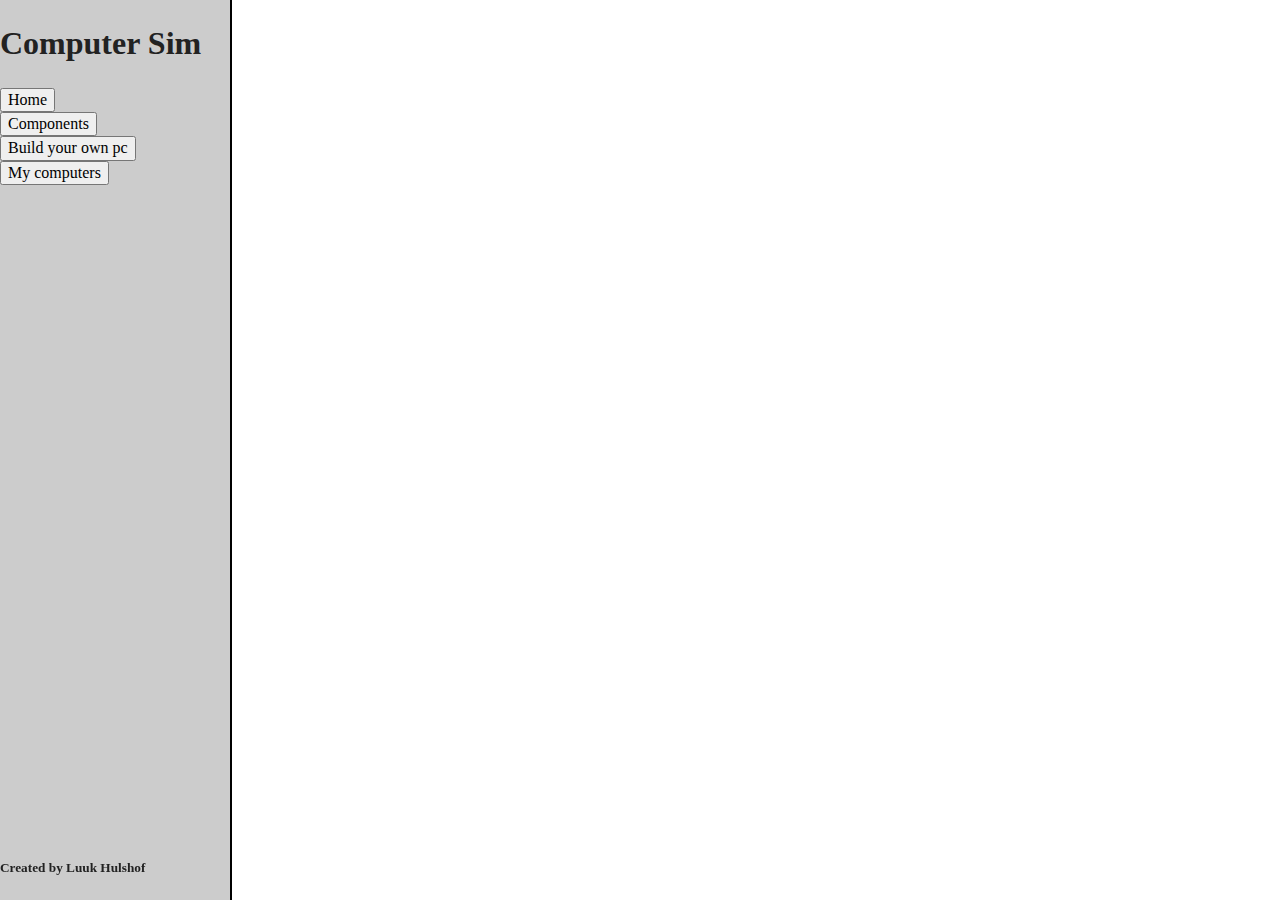
==== html/components.html @ c1c994e0 "Initial commit" ====
<!DOCTYPE html>
<html lang="en">
<head>

  <script type="module" defer src="../js/components.js"></script>
  <script type="module" defer src="../js/dataReceiver.js"></script>

  <meta charset="UTF-8">
  <title>Components</title>

  <link rel="stylesheet" href="../css/normalize.css">
  <link rel="stylesheet" href="../css/main.css">
  <link rel="stylesheet" href="../css/style.css">
</head>
<body>
<div class="container">
  <aside class="sidebar">
    <h1>Computer Sim</h1>
    <div class="buttons">
      <button type="button" onclick="location.href='index.html'">Home</button>
      <div class="dropdown">
        <button type="button" onclick="location.href='components.html'"> Components</button>
        <div class="componentTypes">
          <a href="components.html?component=GPU">GPU</a>
          <a href="components.html?component=CPU">CPU</a>
          <a href="components.html?component=MOTHERBOARD">MOTHERBOARD</a>
          <a href="components.html?component=PSU">PSU</a>
          <a href="components.html?component=COOLER">COOLER</a>
          <a href="components.html?component=RAM">RAM</a>
          <a href="components.html?component=STORAGE">STORAGE</a>
        </div>
      </div>
      <button type="button" onclick="location.href='computer_creating.html'">Build your own pc</button>
      <button type="button" onclick="location.href='computers.html'">My computers</button>
    </div>
  </aside>

  <div>
    <ul id="items">

    </ul>
  </div>
</div>

<footer>
  <h5>Created by Luuk Hulshof</h5>
</footer>

</body>
</html>
---- css/main.css ----
/*! HTML5 Boilerplate v8.0.0 | MIT License | https://html5boilerplate.com/ */

/* main.css 2.1.0 | MIT License | https://github.com/h5bp/main.css#readme */
/*
 * What follows is the result of much research on cross-browser styling.
 * Credit left inline and big thanks to Nicolas Gallagher, Jonathan Neal,
 * Kroc Camen, and the H5BP dev community and team.
 */

/* ==========================================================================
   Base styles: opinionated defaults
   ========================================================================== */

html {
  color: #222;
  font-size: 1em;
  line-height: 1.4;
}

/*
 * Remove text-shadow in selection highlight:
 * https://twitter.com/miketaylr/status/12228805301
 *
 * Vendor-prefixed and regular ::selection selectors cannot be combined:
 * https://stackoverflow.com/a/16982510/7133471
 *
 * Customize the background color to match your design.
 */

::-moz-selection {
  background: #b3d4fc;
  text-shadow: none;
}

::selection {
  background: #b3d4fc;
  text-shadow: none;
}

/*
 * A better looking default horizontal rule
 */

hr {
  display: block;
  height: 1px;
  border: 0;
  border-top: 1px solid #ccc;
  margin: 1em 0;
  padding: 0;
}

/*
 * Remove the gap between audio, canvas, iframes,
 * images, videos and the bottom of their containers:
 * https://github.com/h5bp/html5-boilerplate/issues/440
 */

audio,
canvas,
iframe,
img,
svg,
video {
  vertical-align: middle;
}

/*
 * Remove default fieldset styles.
 */

fieldset {
  border: 0;
  margin: 0;
  padding: 0;
}

/*
 * Allow only vertical resizing of textareas.
 */

textarea {
  resize: vertical;
}

/* ==========================================================================
   Author's custom styles
   ========================================================================== */

/* ==========================================================================
   Helper classes
   ========================================================================== */

/*
 * Hide visually and from screen readers
 */

.hidden,
[hidden] {
  display: none !important;
}

/*
 * Hide only visually, but have it available for screen readers:
 * https://snook.ca/archives/html_and_css/hiding-content-for-accessibility
 *
 * 1. For long content, line feeds are not interpreted as spaces and small width
 *    causes content to wrap 1 word per line:
 *    https://medium.com/@jessebeach/beware-smushed-off-screen-accessible-text-5952a4c2cbfe
 */

.sr-only {
  border: 0;
  clip: rect(0, 0, 0, 0);
  height: 1px;
  margin: -1px;
  overflow: hidden;
  padding: 0;
  position: absolute;
  white-space: nowrap;
  width: 1px;
  /* 1 */
}

/*
 * Extends the .sr-only class to allow the element
 * to be focusable when navigated to via the keyboard:
 * https://www.drupal.org/node/897638
 */

.sr-only.focusable:active,
.sr-only.focusable:focus {
  clip: auto;
  height: auto;
  margin: 0;
  overflow: visible;
  position: static;
  white-space: inherit;
  width: auto;
}

/*
 * Hide visually and from screen readers, but maintain layout
 */

.invisible {
  visibility: hidden;
}

/*
 * Clearfix: contain floats
 *
 * For modern browsers
 * 1. The space content is one way to avoid an Opera bug when the
 *    `contenteditable` attribute is included anywhere else in the document.
 *    Otherwise it causes space to appear at the top and bottom of elements
 *    that receive the `clearfix` class.
 * 2. The use of `table` rather than `block` is only necessary if using
 *    `:before` to contain the top-margins of child elements.
 */

.clearfix::before,
.clearfix::after {
  content: " ";
  display: table;
}

.clearfix::after {
  clear: both;
}

/* ==========================================================================
   EXAMPLE Media Queries for Responsive Design.
   These examples override the primary ('mobile first') styles.
   Modify as content requires.
   ========================================================================== */

@media only screen and (min-width: 35em) {
  /* Style adjustments for viewports that meet the condition */
}

@media print,
  (-webkit-min-device-pixel-ratio: 1.25),
  (min-resolution: 1.25dppx),
  (min-resolution: 120dpi) {
  /* Style adjustments for high resolution devices */
}

/* ==========================================================================
   Print styles.
   Inlined to avoid the additional HTTP request:
   https://www.phpied.com/delay-loading-your-print-css/
   ========================================================================== */

@media print {
  *,
  *::before,
  *::after {
    background: #fff !important;
    color: #000 !important;
    /* Black prints faster */
    box-shadow: none !important;
    text-shadow: none !important;
  }

  a,
  a:visited {
    text-decoration: underline;
  }

  a[href]::after {
    content: " (" attr(href) ")";
  }

  abbr[title]::after {
    content: " (" attr(title) ")";
  }

  /*
   * Don't show links that are fragment identifiers,
   * or use the `javascript:` pseudo protocol
   */
  a[href^="#"]::after,
  a[href^="javascript:"]::after {
    content: "";
  }

  pre {
    white-space: pre-wrap !important;
  }

  pre,
  blockquote {
    border: 1px solid #999;
    page-break-inside: avoid;
  }

  /*
   * Printing Tables:
   * https://web.archive.org/web/20180815150934/http://css-discuss.incutio.com/wiki/Printing_Tables
   */
  thead {
    display: table-header-group;
  }

  tr,
  img {
    page-break-inside: avoid;
  }

  p,
  h2,
  h3 {
    orphans: 3;
    widows: 3;
  }

  h2,
  h3 {
    page-break-after: avoid;
  }
}
---- css/style.css ----
body{
  height: 100%;
}

html{
  height: 100%;
}

.container{
  background-color: #fff;
  margin: 0 auto;
  display: grid;
  height: 100%;
  grid-template-columns: 1fr 3fr;
  grid-template-areas:
        "sidebar main"
        "footer footer";
  grid-gap: 50px;
}

header{
  grid-area: header;
  display: grid;
  grid-template-columns: 1fr 1fr;
}

.sidebar{
  margin: 0;
  display: flex;
  flex-direction: column;
  width: 230px;
  min-height: 100%;
  height: 100vh;
  align-items: stretch;
  background-color: #cccccc;
  border-right: 2px solid black;
}

.componentTypes{
  display: none;
  background-color: #b3d4fc;
  border-color: black;
  border-width: 10px;
  text-align: center;
}

a{
  color: black;
}

a:active{
  color: grey;
}

.welcome-screen{
  display: grid;
  text-align: center;
}


.dropdown:hover > .componentTypes{
  display: flex;
  flex-direction: column;
  margin-left: 97px;
  margin-top: -24.5px;
  position: absolute;
}

footer{
  position: fixed;
  bottom: 0;
  width: max-content;
}

#items{
  display: flex;
  flex-direction: row;
  flex-wrap: wrap;
  overflow: hidden;

}
#items > li{
  display: flex;
  flex-direction: column;
  height: 150px;
  width: 150px;
  border: black solid 2px;
  overflow: hidden;
}

.itemButton{
  margin-top: 5px;
  width: 60px;
  margin-left: 90px;
}

.prices{
  margin-top: 75px;
  margin-left: 110px;
}

.components{
  display: none;

}

.dropdown:hover > .components{
  display: flex;
}


.selectionComponents{
  display: grid;
  border: black solid 2px;
  margin: auto;
  width: 50%;
  padding: 10px;
}

.selectionComponents > label{
  height: 400px;
  overflow: scroll;
}

.selectionComponents > label > div > select{
  display: grid;
  width: 100px;
}

.addComponent{
  position: relative;
}



#createButton{
  display: grid;
  padding: 10px;
  margin: 10px auto auto;
}


.computer_building{
  display: none;
}

#computer_items{
  position: absolute;
  right: 10px;
  bottom: 10px;
  width: 50%;
  margin: auto;
  border: 3px solid black;
  padding: 10px;
  z-index: 1;
  text-align: center;
}

#computer_items > ul{
  display: flex;
  height: 100px;
  width: content-box;
  flex-direction: column;
  flex-wrap: wrap;
  overflow: scroll;
  justify-content: center;
}

#computer_items > ul > li{
  padding-right: 70px;
}

#done_button{
  width: 100px;
  height: 50px;
}

#computer_case{
  z-index: 1;
  text-align: center;
  overflow: clip;
  background-image: url(/visual/computer_case.png);
  background-repeat: no-repeat;
  background-size: contain;
  width: 600px;
  height: 400px;
}

#computer_text {
  display: flex;
  flex-wrap: wrap;
  flex-direction: column;
  position: relative;
  top: 10%;
  left: 10%;
  width: 80%;
  height: 80%;
}


.draggable{
  cursor: move;
}

#dropped{
  width: 200px;
  height: 100px;
}

.save_panel{
  text-align: left;
  padding-left: 10px;
  z-index: 10;
  overflow: scroll;
  position: absolute;
  margin-left: auto;
  margin-right: auto;
  background-color: #b3d4fc;
  height: 300px;
  width: 500px;
  top: 30%;
  left: 40%;
  display: none;

}

#close_panel{
  position: absolute;
  top: 0;
  right: 0;
}

#computers{
  display: flex;
  flex-direction: row;
  flex-wrap: wrap;
  overflow: hidden;
}
#computers > li{
  position: relative;
  display: flex;
  flex-direction: column;
  margin-right: 30px;
  margin-bottom: 10px;
  height: 250px;
  width: 300px;
  background-image: url(/visual/computer_case.png);
  background-repeat: no-repeat;
  background-size: contain;
  border: black solid 2px;
  overflow: hidden;
}

.detailsComputer{
  width: 60px;
  position: absolute;
  bottom: 0;
  right: 0;
}

.computerName{
  position: absolute;
  bottom: 0;
  left: 0;
}

#details_panel{
  top: 200px;
  left: 40%;
  z-index: 10;
  position: fixed;
  background-color: #b3d4fc;
  height: 300px;
  width: 500px;
  display: none;
}

.invisible_Comp{
  display: none;
}

#components{
  position: absolute;
  height: 50%;
  width: 40%;
  right: 0;
  bottom: 25%;
  overflow: scroll;
}

#components > li{

}

#edit_computer{
  position: absolute;
  bottom: 0;
  left: 0;
}
#delete_computer{
  position: absolute;
  bottom: 0;
  right: 0;
}
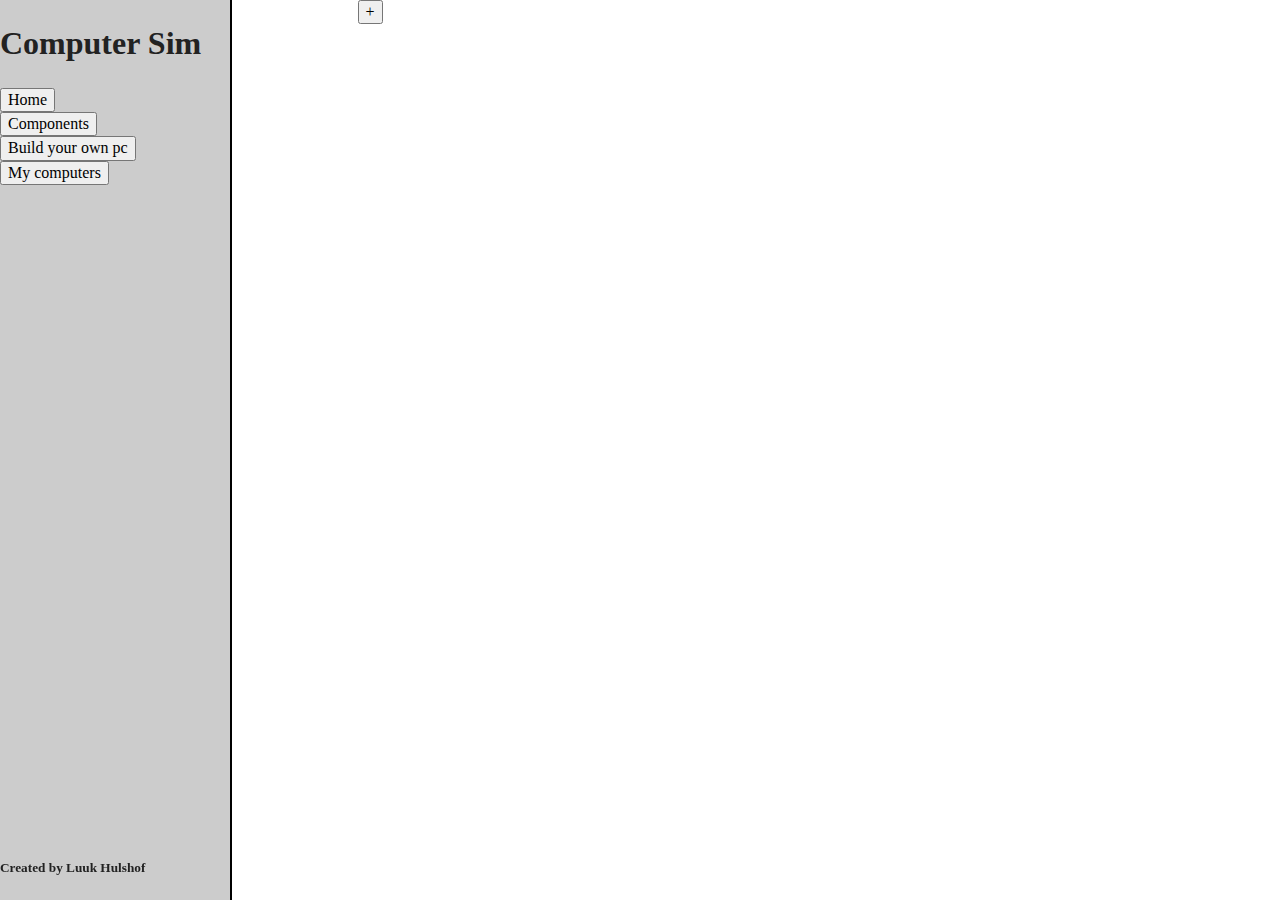
==== commit 6dc2ae13: "Fixed computer creating and added component creating" ====
--- a/html/components.html
+++ b/html/components.html
@@ -4,6 +4,7 @@
 
   <script type="module" defer src="../js/components.js"></script>
   <script type="module" defer src="../js/dataReceiver.js"></script>
+  <script type="module" defer src="../js/main.js"></script>
 
   <meta charset="UTF-8">
   <title>Components</title>
@@ -20,12 +21,12 @@
       <button type="button" onclick="location.href='index.html'">Home</button>
       <div class="dropdown">
         <button type="button" onclick="location.href='components.html'"> Components</button>
-        <div class="componentTypes">
+        <div id="componentTypes">
           <a href="components.html?component=GPU">GPU</a>
           <a href="components.html?component=CPU">CPU</a>
           <a href="components.html?component=MOTHERBOARD">MOTHERBOARD</a>
           <a href="components.html?component=PSU">PSU</a>
-          <a href="components.html?component=COOLER">COOLER</a>
+          <a href="components.html?component=COOLING">COOLING</a>
           <a href="components.html?component=RAM">RAM</a>
           <a href="components.html?component=STORAGE">STORAGE</a>
         </div>
@@ -36,10 +37,29 @@
   </aside>
 
   <div>
+    <button id="add_component">+</button>
     <ul id="items">
 
     </ul>
   </div>
+</div>
+
+</div>
+<form class="save_panel" id="save_panel">
+  <button type="button" id="close_panel">X</button>
+  <h3 id="component_header">Adding new component</h3>
+  <label for="component_name">Component name: </label><br>
+  <input type="text" id="component_name" name="component_name" placeholder="Insert name here"><br>
+  <div id="component_type">Component type: </div>
+  <label for="component_price">Component price: </label><br>
+  <input type="text" id="component_price" name="component_price" placeholder="Insert price here"><br>
+
+
+
+  <button type="button" id="save_button">Save</button>
+  <button type="button" id="edit_button">Edit</button>
+  <button type="button" id="delete_button">Delete</button>
+</form>
 </div>
 
 <footer>
--- a/css/style.css
+++ b/css/style.css
@@ -37,7 +37,7 @@
   border-right: 2px solid black;
 }
 
-.componentTypes{
+#componentTypes{
   display: none;
   background-color: #b3d4fc;
   border-color: black;
@@ -59,7 +59,7 @@
 }
 
 
-.dropdown:hover > .componentTypes{
+.dropdown:hover > #componentTypes{
   display: flex;
   flex-direction: column;
   margin-left: 97px;
@@ -172,6 +172,11 @@
 }
 
 #done_button{
+  width: 100px;
+  height: 50px;
+}
+
+#back_button{
   width: 100px;
   height: 50px;
 }
@@ -212,7 +217,6 @@
   text-align: left;
   padding-left: 10px;
   z-index: 10;
-  overflow: scroll;
   position: absolute;
   margin-left: auto;
   margin-right: auto;
@@ -251,6 +255,10 @@
   border: black solid 2px;
   overflow: hidden;
 }
+#error_message{
+  display: none;
+  color: red;
+}
 
 .detailsComputer{
   width: 60px;
@@ -289,6 +297,7 @@
   overflow: scroll;
 }
 
+
 #components > li{
 
 }
@@ -303,3 +312,31 @@
   bottom: 0;
   right: 0;
 }
+
+#done_items{
+  display: flex;
+  flex-flow: column;
+  width: 300px;
+  height: 105px;
+  overflow: scroll;
+}
+
+#save_button{
+  position: absolute;
+  bottom: 0;
+  left: 0;
+}
+
+#edit_button{
+  display: none;
+  position: absolute;
+  bottom: 0;
+  left: 0;
+}
+
+#delete_button{
+  display: none;
+  position: absolute;
+  bottom: 0;
+  right: 0;
+}
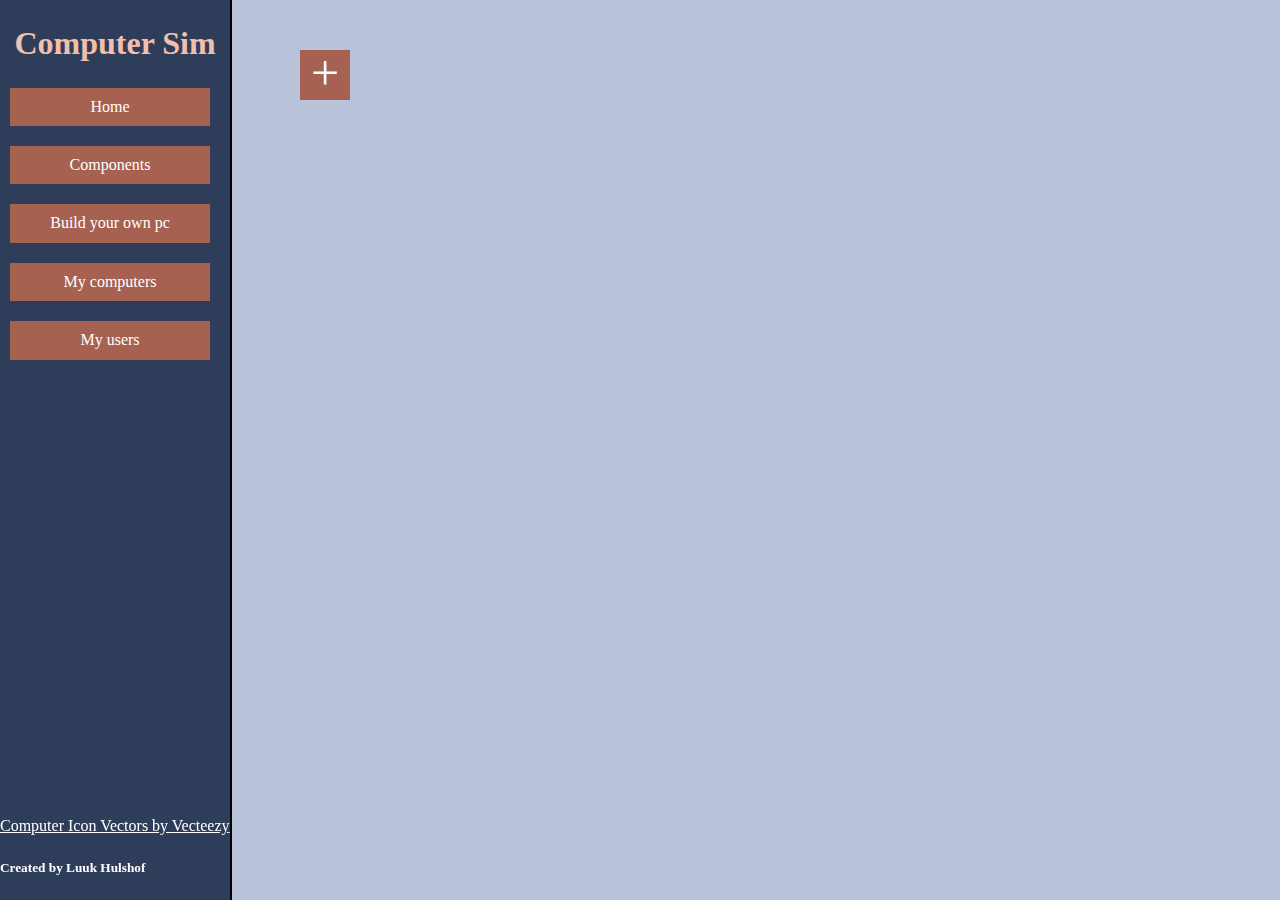
==== commit 3abc7978: "Delete components while inside computer" ====
--- a/html/components.html
+++ b/html/components.html
@@ -12,32 +12,35 @@
   <link rel="stylesheet" href="../css/normalize.css">
   <link rel="stylesheet" href="../css/main.css">
   <link rel="stylesheet" href="../css/style.css">
+
+  <link rel="icon" href="../visual/computericon.jpg">
 </head>
 <body>
 <div class="container">
   <aside class="sidebar">
-    <h1>Computer Sim</h1>
+    <h1 style="font-family: Consolas,serif" id="computerwebsite_header">Computer Sim</h1>
     <div class="buttons">
-      <button type="button" onclick="location.href='index.html'">Home</button>
+      <button style="font-family: Consolas,serif" class="main_button" type="button" onclick="location.href='index.html'">Home</button>
       <div class="dropdown">
-        <button type="button" onclick="location.href='components.html'"> Components</button>
+        <button style="font-family: Consolas,serif" class="main_button" type="button" onclick="location.href='components.html'"> Components</button>
         <div id="componentTypes">
-          <a href="components.html?component=GPU">GPU</a>
-          <a href="components.html?component=CPU">CPU</a>
-          <a href="components.html?component=MOTHERBOARD">MOTHERBOARD</a>
-          <a href="components.html?component=PSU">PSU</a>
-          <a href="components.html?component=COOLING">COOLING</a>
-          <a href="components.html?component=RAM">RAM</a>
-          <a href="components.html?component=STORAGE">STORAGE</a>
+          <a style="font-family: Consolas,serif" href="components.html?component=GPU">GPU</a>
+          <a style="font-family: Consolas,serif" href="components.html?component=CPU">CPU</a>
+          <a style="font-family: Consolas,serif" href="components.html?component=MOTHERBOARD">MOTHERBOARD</a>
+          <a style="font-family: Consolas,serif" href="components.html?component=PSU">PSU</a>
+          <a style="font-family: Consolas,serif" href="components.html?component=COOLING">COOLER</a>
+          <a style="font-family: Consolas,serif" href="components.html?component=RAM">RAM</a>
+          <a style="font-family: Consolas,serif" href="components.html?component=STORAGE">STORAGE</a>
         </div>
       </div>
-      <button type="button" onclick="location.href='computer_creating.html'">Build your own pc</button>
-      <button type="button" onclick="location.href='computers.html'">My computers</button>
+      <button style="font-family: Consolas,serif" class="main_button" type="button" onclick="location.href='computer_creating.html'">Build your own pc</button>
+      <button style="font-family: Consolas,serif" class="main_button" type="button" onclick="location.href='computers.html'" >My computers</button>
+      <button style="font-family: Consolas,serif" class="main_button" type="button" onclick="location.href='creators.html'">My users</button>
     </div>
   </aside>
 
   <div>
-    <button id="add_component">+</button>
+    <button style="font-size: 50px; font-family: Consolas,serif"  id="add_component"><span>+</span></button>
     <ul id="items">
 
     </ul>
@@ -45,14 +48,16 @@
 </div>
 
 </div>
-<form class="save_panel" id="save_panel">
+<form style="font-family: Consolas,serif" class="save_panel" id="save_panel">
   <button type="button" id="close_panel">X</button>
   <h3 id="component_header">Adding new component</h3>
   <label for="component_name">Component name: </label><br>
   <input type="text" id="component_name" name="component_name" placeholder="Insert name here"><br>
+  <div class="error_message" id="error_name">Must give computer a name</div>
   <div id="component_type">Component type: </div>
   <label for="component_price">Component price: </label><br>
   <input type="text" id="component_price" name="component_price" placeholder="Insert price here"><br>
+  <div class="error_message" id="error_price">Price only accepts numbers</div>
 
 
 
@@ -63,7 +68,8 @@
 </div>
 
 <footer>
-  <h5>Created by Luuk Hulshof</h5>
+  <a href="https://www.vecteezy.com/free-vector/computer-icon">Computer Icon Vectors by Vecteezy</a>
+  <h5 style="font-family: Consolas,serif">Created by Luuk Hulshof</h5>
 </footer>
 
 </body>
--- a/css/style.css
+++ b/css/style.css
@@ -1,14 +1,62 @@
+
+:root {
+  --color: white;
+}
+::placeholder{
+  color: #cccccc;
+}
+
+/*Colours:
+#BAC2D9 Background
+#F2BFAC Text
+#2E3D59 Sidebar
+#A66151 Buttons
+#010626 Panels
+ */
+
 
 body{
-  height: 100%;
+  min-height: 100%;
+  height: 100vh;
+  background-color: #BAC2D9;
 }
 
 html{
-  height: 100%;
+  min-height: 100%;
+  height: 100vh;
+}
+
+
+h1{
+  color: var(--color);
+}
+
+
+
+#computerwebsite_header{
+  text-align: center;
+  color: #F2BFAC;
+}
+
+.main_button{
+  display: block;
+  color: white;
+  background-color: #A66151;
+  padding: 10px;
+  margin-bottom: 20px;
+  margin-left: 10px;
+  text-align: center;
+  width: 100%;
+  border:none;
+}
+
+.button{
+  color: white;
+  background-color: #A66151;
 }
 
 .container{
-  background-color: #fff;
+  background-color: #BAC2D9;
   margin: 0 auto;
   display: grid;
   height: 100%;
@@ -33,20 +81,24 @@
   min-height: 100%;
   height: 100vh;
   align-items: stretch;
-  background-color: #cccccc;
+  background-color: #2E3D59;
   border-right: 2px solid black;
 }
 
+.buttons{
+  width: 200px;
+}
+
 #componentTypes{
   display: none;
-  background-color: #b3d4fc;
+  background-color: #A66151;
   border-color: black;
   border-width: 10px;
   text-align: center;
 }
 
 a{
-  color: black;
+  color: white;
 }
 
 a:active{
@@ -62,8 +114,8 @@
 .dropdown:hover > #componentTypes{
   display: flex;
   flex-direction: column;
-  margin-left: 97px;
-  margin-top: -24.5px;
+  margin-left: 210px;
+  margin-top: -58.5px;
   position: absolute;
 }
 
@@ -71,6 +123,7 @@
   position: fixed;
   bottom: 0;
   width: max-content;
+  color: white;
 }
 
 #items{
@@ -87,12 +140,17 @@
   width: 150px;
   border: black solid 2px;
   overflow: hidden;
+  color: var(--color);
+  background-color: #2E3D59;
 }
 
 .itemButton{
   margin-top: 5px;
   width: 60px;
   margin-left: 90px;
+  color: var(--color);
+  background-color: #A66151;
+  border: none;
 }
 
 .prices{
@@ -102,20 +160,28 @@
 
 .components{
   display: none;
-
 }
 
 .dropdown:hover > .components{
   display: flex;
 }
 
+#pick_user{
+  position: absolute;
+  right: 50px;
+  top: 50px;
+  width: 120px;
+}
 
 .selectionComponents{
   display: grid;
+  position: relative;
   border: black solid 2px;
   margin: auto;
   width: 50%;
   padding: 10px;
+  color: var(--color);
+  background-color: #2E3D59;
 }
 
 .selectionComponents > label{
@@ -126,10 +192,15 @@
 .selectionComponents > label > div > select{
   display: grid;
   width: 100px;
+  color: var(--color);
+  background-color: #A66151;
 }
 
 .addComponent{
   position: relative;
+  color: var(--color);
+  background-color: #A66151;
+  border:none;
 }
 
 
@@ -138,11 +209,18 @@
   display: grid;
   padding: 10px;
   margin: 10px auto auto;
+  color: var(--color);
+  background-color: #A66151;
+  border:none;
 }
 
 
 .computer_building{
   display: none;
+}
+
+#CPU_SECTION{
+  color: #2E3D59;
 }
 
 #computer_items{
@@ -155,7 +233,10 @@
   padding: 10px;
   z-index: 1;
   text-align: center;
-}
+  color: white;
+  background-color: #2E3D59;
+}
+
 
 #computer_items > ul{
   display: flex;
@@ -169,16 +250,23 @@
 
 #computer_items > ul > li{
   padding-right: 70px;
+  width: min-content;
 }
 
 #done_button{
   width: 100px;
   height: 50px;
+  color: white;
+  background-color: #A66151;
+  border:none;
 }
 
 #back_button{
   width: 100px;
   height: 50px;
+  color: white;
+  background-color: #A66151;
+  border:none;
 }
 
 #computer_case{
@@ -201,6 +289,21 @@
   left: 10%;
   width: 80%;
   height: 80%;
+  color: white;
+}
+
+#computer_text > li{
+  width: fit-content;
+}
+
+#madeBy{
+  position: absolute;
+  left: 0;
+  top: 50px;
+  height: 150px;
+  width: 200px;
+  overflow: scroll;
+
 }
 
 
@@ -220,7 +323,8 @@
   position: absolute;
   margin-left: auto;
   margin-right: auto;
-  background-color: #b3d4fc;
+  color: var(--color);
+  background-color: #2E3D59;
   height: 300px;
   width: 500px;
   top: 30%;
@@ -233,6 +337,9 @@
   position: absolute;
   top: 0;
   right: 0;
+  color: var(--color);
+  background-color: #A66151;
+  border:none;
 }
 
 #computers{
@@ -249,25 +356,43 @@
   margin-bottom: 10px;
   height: 250px;
   width: 300px;
+  background-color: #2E3D59;
   background-image: url(/visual/computer_case.png);
   background-repeat: no-repeat;
   background-size: contain;
   border: black solid 2px;
   overflow: hidden;
 }
-#error_message{
+.error_message{
   display: none;
   color: red;
 }
 
+
+
 .detailsComputer{
-  width: 60px;
+  width: 75px;
   position: absolute;
   bottom: 0;
   right: 0;
+  color: var(--color);
+  background-color: #A66151;
+  border:none;
+}
+
+#computer_name{
+  color: var(--color);
+  background-color: #A66151;
+  width: min-content;
+}
+
+#selectable_users{
+  color: var(--color);
+  background-color: #A66151;
 }
 
 .computerName{
+  color: var(--color);
   position: absolute;
   bottom: 0;
   left: 0;
@@ -278,7 +403,8 @@
   left: 40%;
   z-index: 10;
   position: fixed;
-  background-color: #b3d4fc;
+  color: var(--color);
+  background-color: #2E3D59;
   height: 300px;
   width: 500px;
   display: none;
@@ -306,11 +432,17 @@
   position: absolute;
   bottom: 0;
   left: 0;
+  color: var(--color);
+  background-color: #A66151;
+  border:none;
 }
 #delete_computer{
   position: absolute;
   bottom: 0;
   right: 0;
+  color: var(--color);
+  background-color: #A66151;
+  border:none;
 }
 
 #done_items{
@@ -325,6 +457,9 @@
   position: absolute;
   bottom: 0;
   left: 0;
+  color: var(--color);
+  background-color: #A66151;
+  border:none;
 }
 
 #edit_button{
@@ -332,6 +467,9 @@
   position: absolute;
   bottom: 0;
   left: 0;
+  color: var(--color);
+  background-color: #A66151;
+  border:none;
 }
 
 #delete_button{
@@ -339,4 +477,101 @@
   position: absolute;
   bottom: 0;
   right: 0;
-}
+  color: var(--color);
+  background-color: #A66151;
+  border:none;
+}
+
+#add_component{
+  position: absolute;
+  display: block;
+  left: 300px;
+  top: 50px;
+  width: 50px;
+  height: 50px;
+  color: White;
+  background-color: #A66151;
+  border:none;
+
+}
+
+#add_component span{
+    position: relative;
+    width: 30px;
+    height:30px;
+    display: block;
+    top: 0%;
+    left:50%;
+    transform: translate(-50%,-50%);
+}
+
+#add_user{
+  position: absolute;
+  display: block;
+  left: 300px;
+  top: 50px;
+  width: 50px;
+  height: 50px;
+  color: White;
+  background-color: #A66151;
+  border:none;
+}
+
+#add_user span{
+  position: relative;
+  width: 30px;
+  height:30px;
+  display: block;
+  top: 0%;
+  left:50%;
+  transform: translate(-50%,-50%);
+}
+
+#users{
+  display: flex;
+  flex-direction: row;
+  flex-wrap: wrap;
+  overflow: hidden;
+}
+
+#users > li{
+  position: relative;
+  display: flex;
+  flex-direction: column;
+  margin-right: 30px;
+  margin-bottom: 10px;
+  color: white;
+  background-color: #2E3D59;
+  height: 200px;
+  width: 200px;
+  border: black solid 2px;
+  overflow: hidden;
+}
+
+#user_name{
+  color: var(--color);
+  background-color: #A66151;
+  border:none;
+}
+
+#user_description{
+  width: 450px;
+  height: 150px;
+  text-wrap: inherit;
+  color: var(--color);
+  background-color: #A66151;
+}
+
+#component_name{
+  color: var(--color);
+  background-color: #A66151;
+}
+
+#component_type > select{
+  color: var(--color);
+  background-color: #A66151;
+}
+#component_price{
+  color: var(--color);
+  background-color: #A66151;
+}
